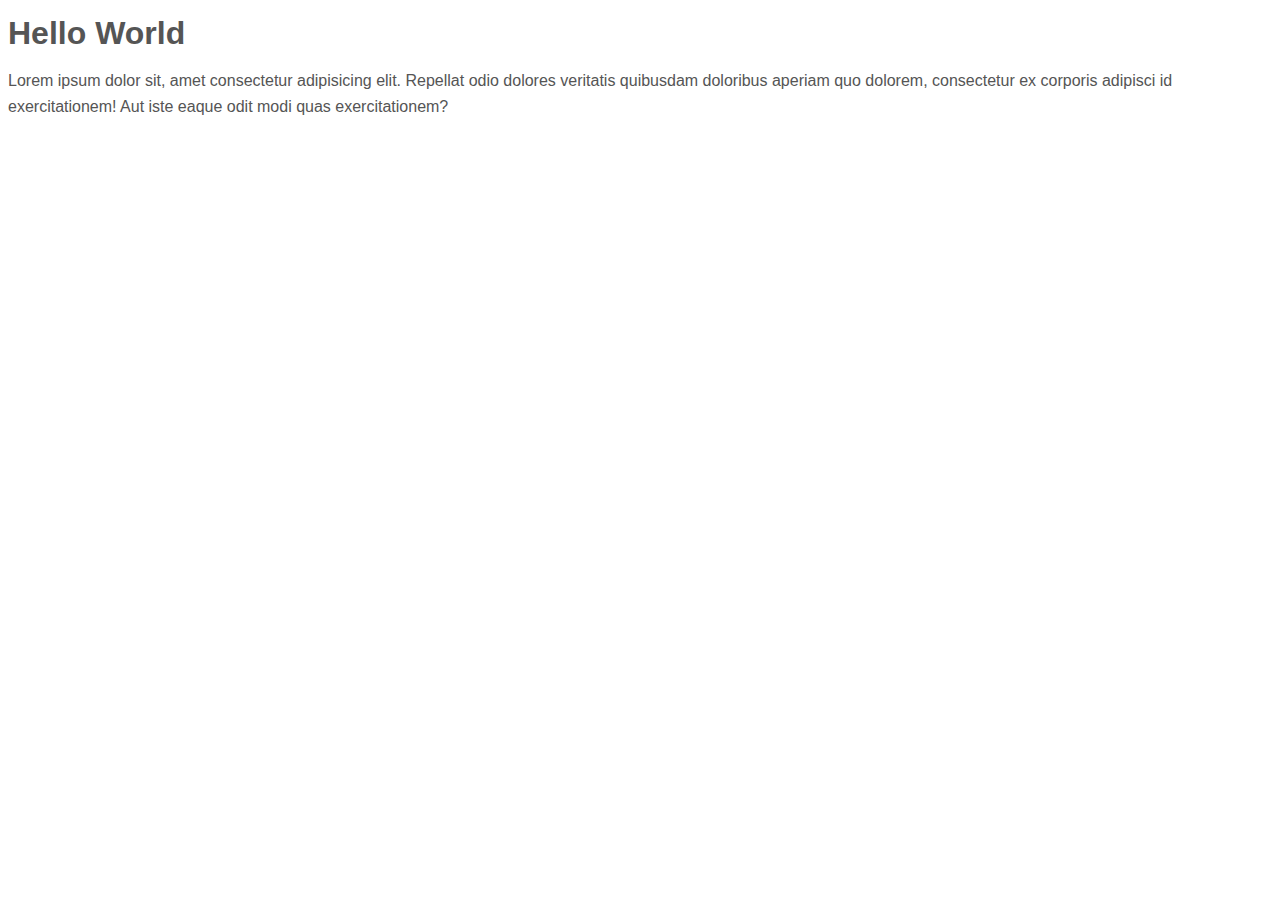
==== css_crashcourse/csscheatsheet/index.html @ 29bb25e5 "change" ====
<!DOCTYPE html>
<html>
<head>
    <title>CSS Cehat Sheet</title>
    <link rel="stylesheet" type="text/css" href="css/style.css">
    </style>
</head>
<body>
    <div class="box-1">
   <h1>Hello World</h1> 
   <p>Lorem ipsum dolor sit, amet consectetur adipisicing elit. Repellat odio dolores veritatis quibusdam doloribus aperiam quo dolorem, consectetur ex corporis adipisci id exercitationem! Aut iste eaque odit modi quas exercitationem?</p>
</div>
</body>
</html>
---- css_crashcourse/csscheatsheet/css/style.css ----
body{
    background-color:'#f4f4f4';
    color:#555555;

    font-family: Arial, Helvetica, sans-serif;
    font-size: 16px;
    font-weight: normal;
    /* Same as above */
    font: normal 16px Arial, Helvetica, sans-serif;

    line-height: 1.6em;
}
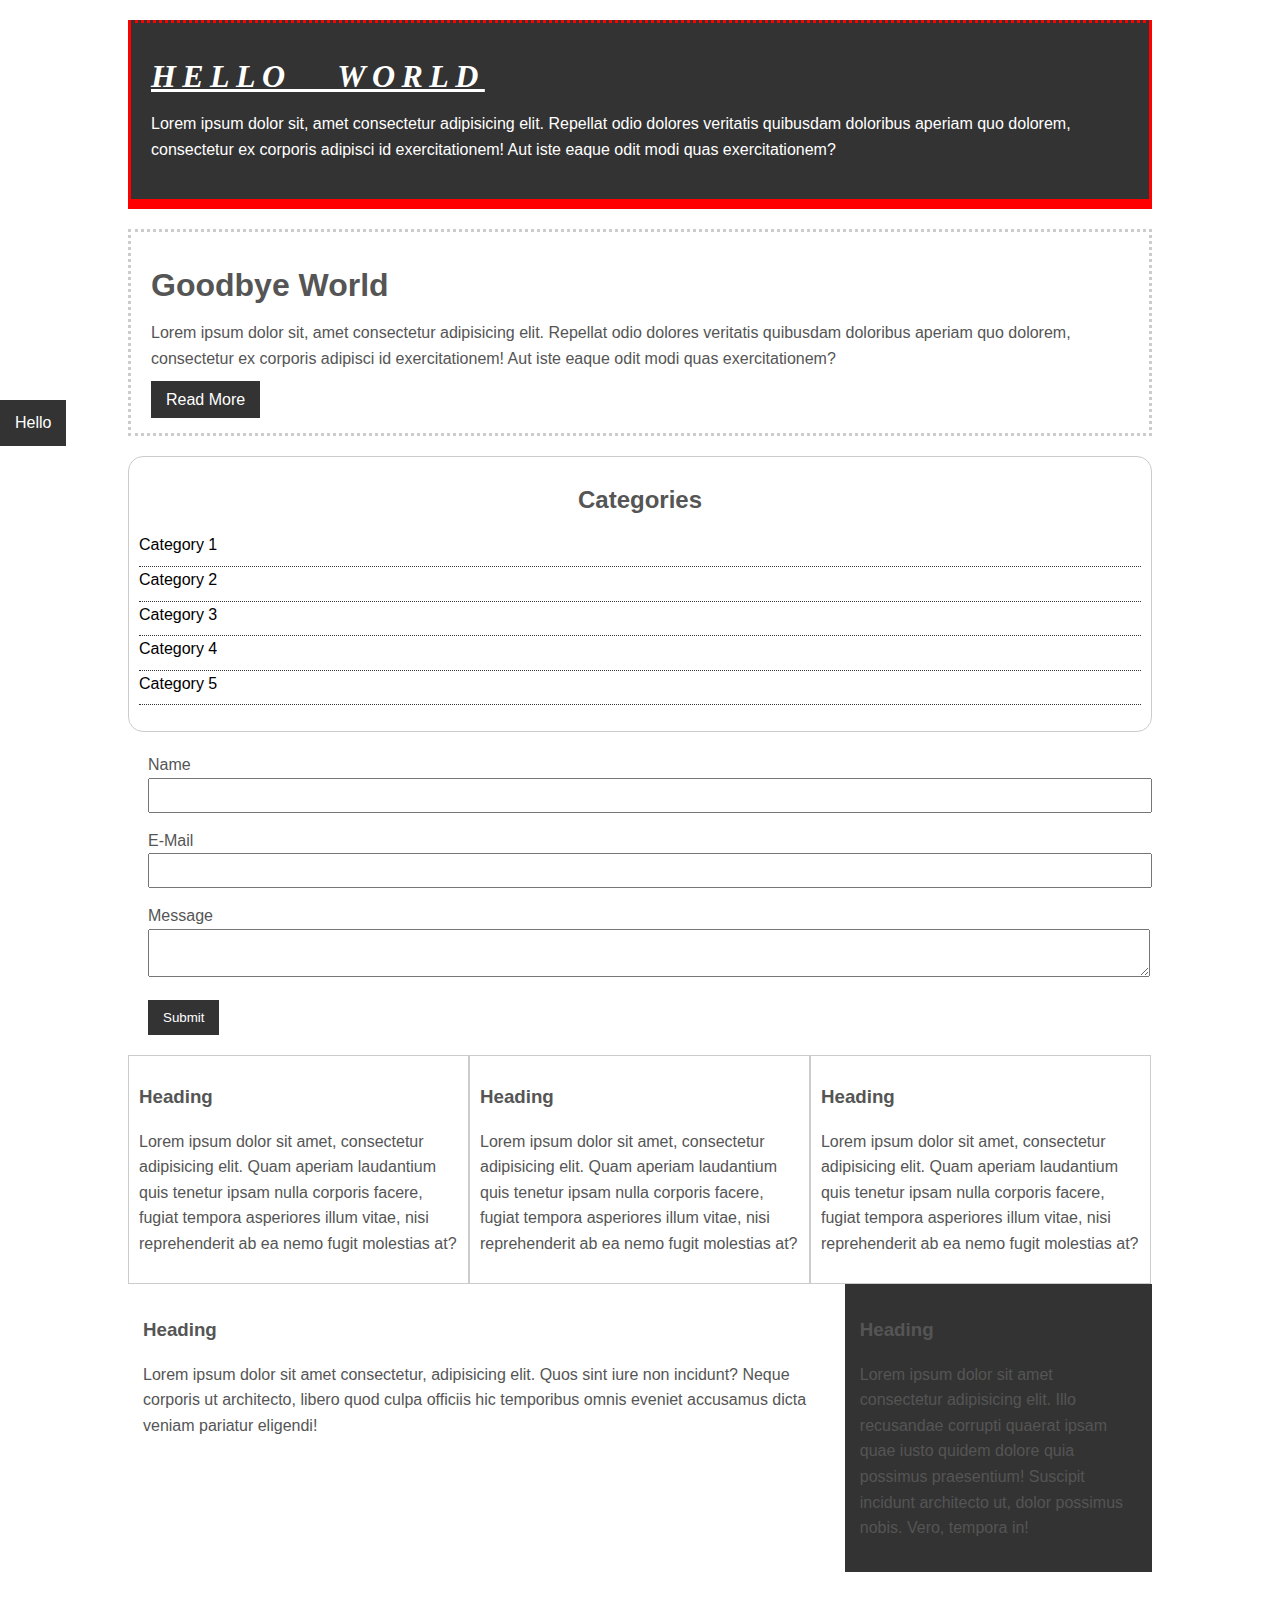
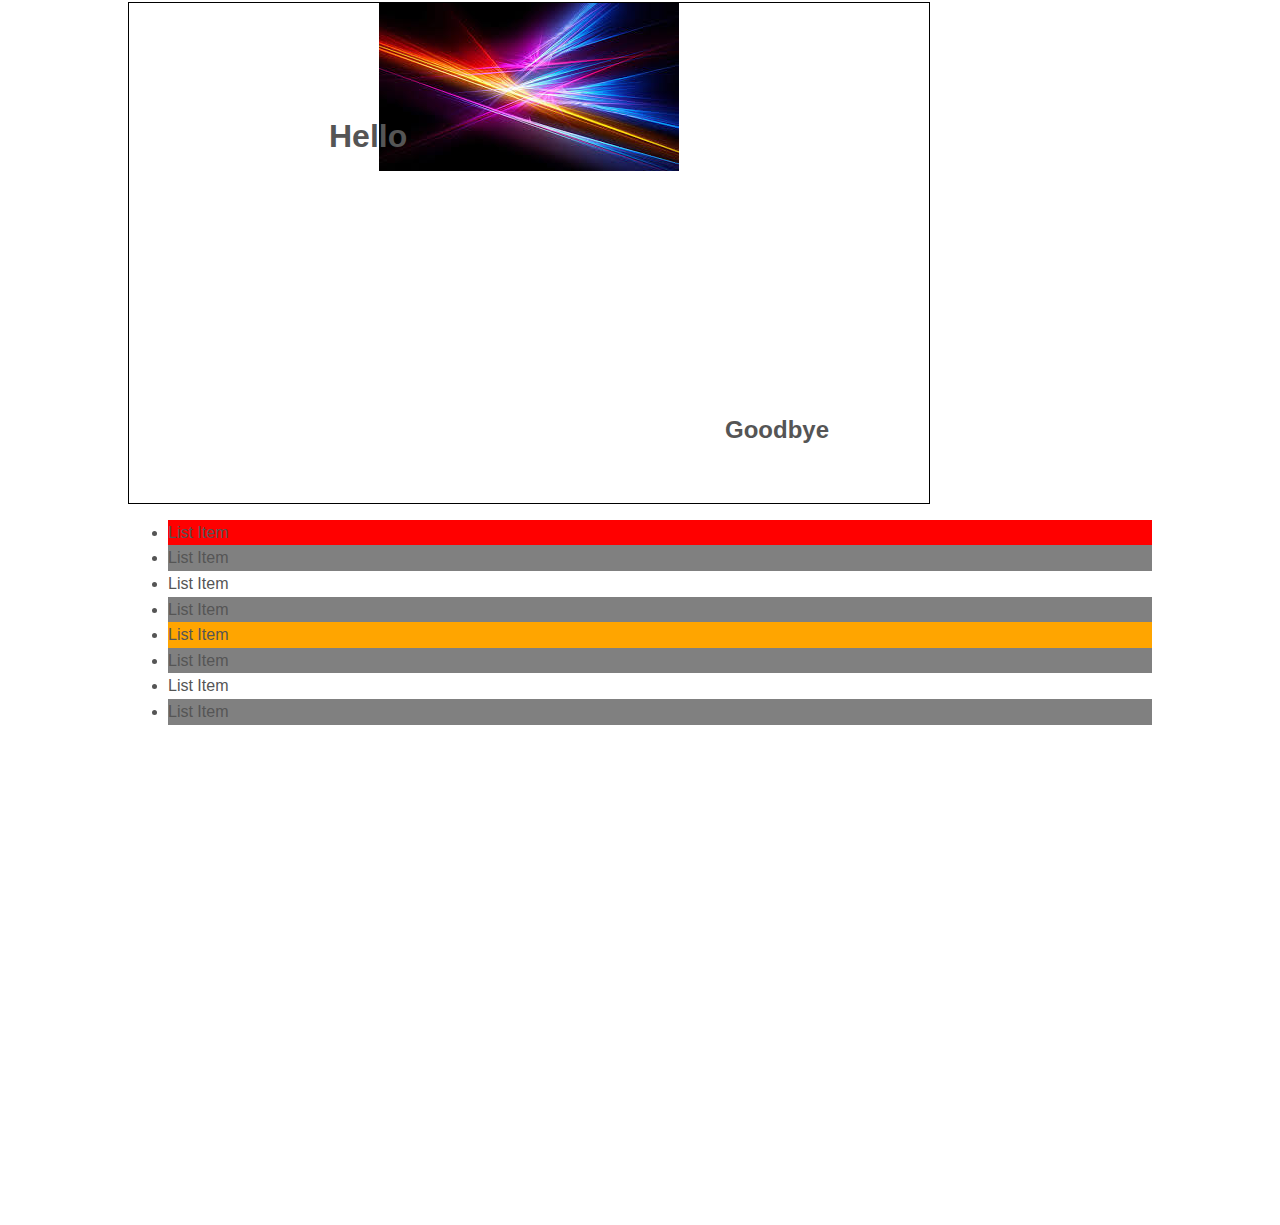
==== commit be0153e6: "1.tag" ====
--- a/css_crashcourse/csscheatsheet/index.html
+++ b/css_crashcourse/csscheatsheet/index.html
@@ -6,9 +6,100 @@
     </style>
 </head>
 <body>
+    <div class="container">
     <div class="box-1">
    <h1>Hello World</h1> 
    <p>Lorem ipsum dolor sit, amet consectetur adipisicing elit. Repellat odio dolores veritatis quibusdam doloribus aperiam quo dolorem, consectetur ex corporis adipisci id exercitationem! Aut iste eaque odit modi quas exercitationem?</p>
 </div>
+
+<div class="box-2">
+    <h1>Goodbye World</h1> 
+    <p>Lorem ipsum dolor sit, amet consectetur adipisicing elit. Repellat odio dolores veritatis quibusdam doloribus aperiam quo dolorem, consectetur ex corporis adipisci id exercitationem! Aut iste eaque odit modi quas exercitationem?</p>
+    <a class="button" href="">Read More</a>
+</div>
+
+ <div class="categories">
+     <h2>Categories</h2>
+     <ul>
+         <li><a href="#">Category 1</a></li>
+         <li><a href="#">Category 2</a></li>
+         <li><a href="#">Category 3</a></li>
+         <li><a href="#">Category 4</a></li>
+         <li><a href="test.html">Category 5</a></li>
+     </ul>
+ </div>
+
+ <form class="my-form">
+     <div class="form-group">
+         <label>Name</label>
+         <input type="text" name="name">
+     </div>
+     <div class="form-group">
+         <label>E-Mail</label>
+         <input type="text" name="name">
+     </div>
+     <div class="form-group">
+         <label>Message</label>
+         <textarea name="message"></textarea>
+     </div>
+     <input class="button" type="submit" value="Submit" name="">
+ </form>
+
+<div class="block">
+    <h3>Heading</h3>
+    <p>
+        Lorem ipsum dolor sit amet, consectetur adipisicing elit. Quam aperiam laudantium quis tenetur ipsam nulla corporis facere, fugiat tempora asperiores illum vitae, nisi reprehenderit ab ea nemo fugit molestias at?
+    </p>
+</div>
+<div class="block">
+    <h3>Heading</h3>
+    <p>
+        Lorem ipsum dolor sit amet, consectetur adipisicing elit. Quam aperiam laudantium quis tenetur ipsam nulla corporis facere, fugiat tempora asperiores illum vitae, nisi reprehenderit ab ea nemo fugit molestias at?
+    </p>
+</div>
+<div class="block">
+    <h3>Heading</h3>
+    <p>
+        Lorem ipsum dolor sit amet, consectetur adipisicing elit. Quam aperiam laudantium quis tenetur ipsam nulla corporis facere, fugiat tempora asperiores illum vitae, nisi reprehenderit ab ea nemo fugit molestias at?
+    </p>
+</div>
+
+<div class="clr"></div>
+
+<div id="main-block">
+    <h3>Heading</h3>
+    <p>
+        Lorem ipsum dolor sit amet consectetur, adipisicing elit. Quos sint iure non incidunt? Neque corporis ut architecto, libero quod culpa officiis hic temporibus omnis eveniet accusamus dicta veniam pariatur eligendi!
+    </p>
+</div>
+
+<div id="sidebar">
+<h3>Heading</h3>
+<p>Lorem ipsum dolor sit amet consectetur adipisicing elit. Illo recusandae corrupti quaerat ipsam quae iusto quidem dolore quia possimus praesentium! Suscipit incidunt architecto ut, dolor possimus nobis. Vero, tempora in!</p>
+</div>  
+
+<div class="clr"></div>
+
+<div class="p-box">
+    <h1>Hello</h1>
+    <h2>Goodbye</h2>
+</div>
+
+<ul class="my-list">
+    <li>List Item</li>
+    <li>List Item</li>
+    <li>List Item</li>
+    <li>List Item</li>
+    <li>List Item</li>
+    <li>List Item</li>
+    <li>List Item</li>
+    <li>List Item</li>
+</ul>
+
+</div> <!--./container-->
+
+<a class="fix-me button" href="">Hello</a> 
+
+<div style="margin-top: 500px;"></div>
 </body>
 </html>--- a/css_crashcourse/csscheatsheet/css/style.css
+++ b/css_crashcourse/csscheatsheet/css/style.css
@@ -1,3 +1,8 @@
+/**{
+    margin: 0;
+    padding: 0;
+} */
+
 body{
     background-color:'#f4f4f4';
     color:#555555;
@@ -5,8 +10,196 @@
     font-family: Arial, Helvetica, sans-serif;
     font-size: 16px;
     font-weight: normal;
-    /* Same as above */
-    font: normal 16px Arial, Helvetica, sans-serif;
+    /* Same as above 
+    font: normal 16px Arial, Helvetica, sans-serif; */
 
     line-height: 1.6em;
+    margin:0;
+}
+
+a{
+    text-decoration: none;
+    color: #000;
+}
+
+a:hover{
+    color: red;
+}
+
+a:active{
+    color:green;
+}
+
+a:visited{
+    
+}
+
+.container{
+    width: 80%;
+    margin: auto;
+}
+
+.button{
+    background-color: #333;
+    color: #fff;
+    padding: 10px 15px;
+    border: none;
+}
+
+.button:hover{
+    background: red;
+    color: white;
+}
+
+.clr{
+    clear: both;
+}
+
+.box-1{
+    background-color: #333333;
+    color: #fff;
+
+    border-right: 5px red solid;
+    border-left: 5px red solid;
+    border-top: red solid;
+    border-bottom: red solid;
+    /*Same as above
+    border: 5px red solid; */
+    border-width: 3px;
+    border-bottom-width: 10px;
+    border-top-style: dotted;
+
+    padding-top: 20px;
+    padding-bottom: 20px;
+    padding-right: 20px;
+    padding-left: 20px;
+    /* Same as above
+    padding: 20px; */
+
+    margin-top: 20px;
+    margin: 20px 0;
+
+}
+
+.box-1 h1{
+    font-family: Tahoma;
+    font-weight: 800;
+    font-style: italic;
+    text-decoration: underline;
+    text-transform: uppercase;
+    letter-spacing: 0.2em;
+    word-spacing: 1em;
+}
+
+.box-2{
+    border: 3px dotted #cccccc;
+    padding: 20px;
+    margin: 20px 0;
+}
+
+.categories{
+    border: 1px #ccc solid;
+    padding: 10px;
+    border-radius: 15px;
+}
+
+.categories h2{
+    text-align: center;
+}
+
+.categories ul{
+    padding: 0;
+    list-style: square;
+    list-style: none;
+}
+
+.categories li{
+    padding-bottom: 8px;
+    border-bottom: dotted 1px #333;
+    /*list-style-image: url('../images/check.png'); */
+}
+
+.my-form{
+    padding: 20px;
+}
+
+.my-form .form-group{
+    padding-bottom: 15px;
+}
+
+.my-form label{
+    display: block;
+}
+
+.my-form input[type="text"], .my-form textarea{
+    padding: 8px;
+    width: 100%;
+}
+
+.block{
+    float: left;
+    width: 33.3%;
+    border: 1px solid #ccc;
+    padding: 10px;
+    box-sizing: border-box;
+}
+
+#main-block{
+    float: left;
+    width: 70%;
+    padding: 15px;
+    box-sizing: border-box;
+}
+
+#sidebar{
+    float: right;
+    width: 30%;
+    background-color: #333;
+    padding: 15px;
+    box-sizing: border-box;
+}
+
+.p-box{
+    width: 800px;
+    height: 500px;
+    border: 1px solid #000;
+    margin-top: 30px;
+    position: relative;
+    background-image: url('../images/bgimage.jpg');
+    background-repeat: no-repeat;
+    background-position: 100px 200px;
+    background-position: center top;;
+}
+
+.p-box h1{
+    position: absolute;
+    top: 100px;
+    left: 200px;
+}
+
+.p-box h2{
+    position: absolute;
+    bottom: 40px;
+    right: 100px;
+}
+
+.fix-me{
+    position: fixed;
+    top: 400px;
+}
+
+.my-list li:first-child{
+    background: red;
+}
+
+.my-list li:last-child{
+    background: blue;
+}
+
+.my-list li:nth-child(5){
+    background: orange;
+}
+
+.my-list li:nth-child(even){
+    background: grey;
 }